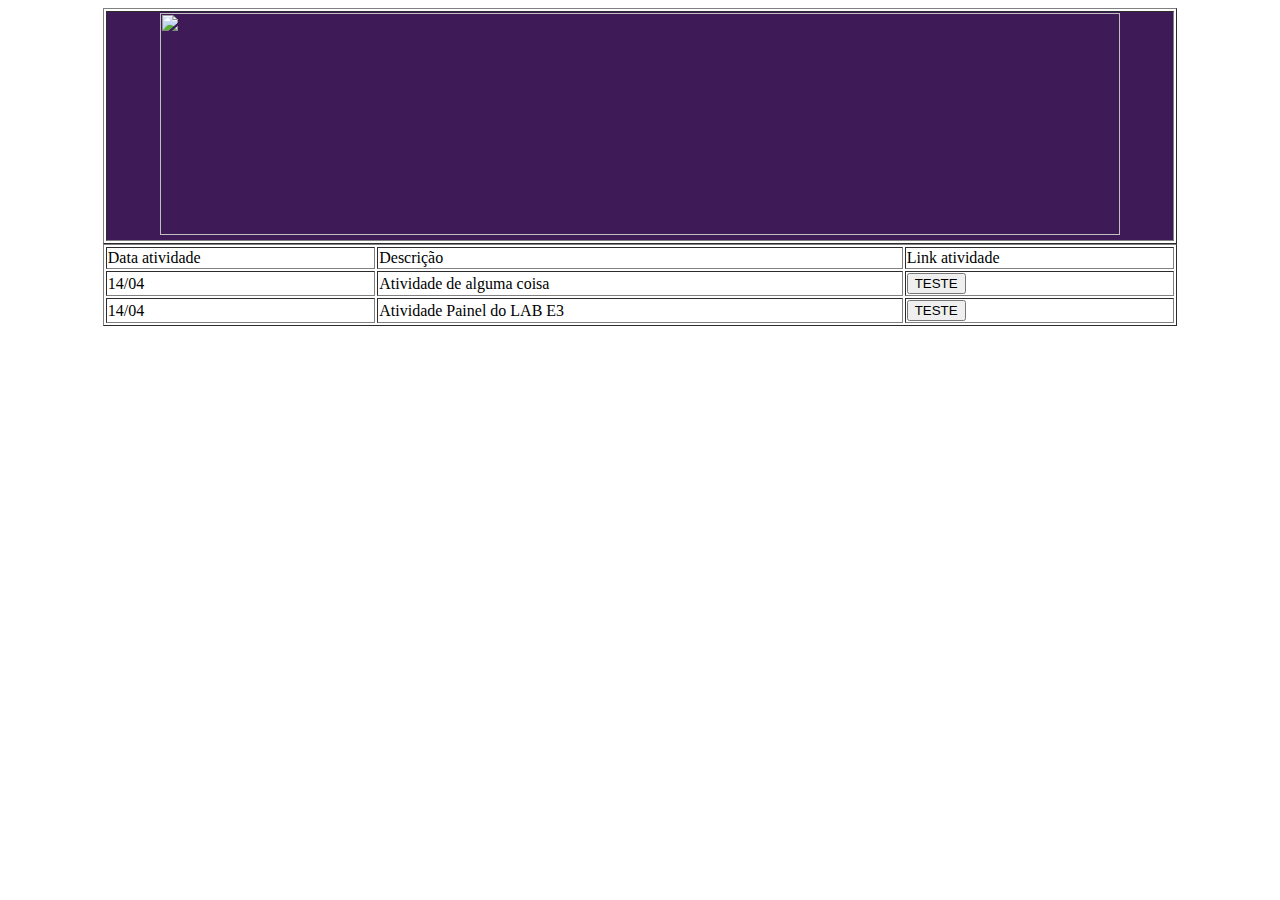
==== index.html @ b0cb2944 "Create index.html" ====
<!DOCTYPE html>
<html lang pt-br>
    <head>
            <title>2025</title>
    </head>
    <body>


    <table border="1" width="85%" align="center">
        <tr bgcolor="#3e1b57">
          <td align="center">
            <img src="imagem/outra.jpg" width="95%" height="222px">
          </td>
        </tr>
      </table>
    <table border="1" width="85%" align="center">
    <tr>
      <td>
        Data atividade
      </td>
      <td>
          Descrição
      </td>
      <td>
        Link atividade
      </td>
    </tr>
    <tr>
        <td>
            14/04
        </td>
        <td>
            Atividade de alguma coisa
        </td>
        <td>
            <a href="Atividade.html"> <button>TESTE</button> </a>
        </td>
    </tr>
       <tr>
        <td>
            14/04
        </td>
        <td>
            Atividade Painel do LAB E3
        </td>
        <td>
            <a href="1404/banner.html"> <button>TESTE</button> </a>
        </td>
    </tr>
  </table>
       
       
    </body>
</html>
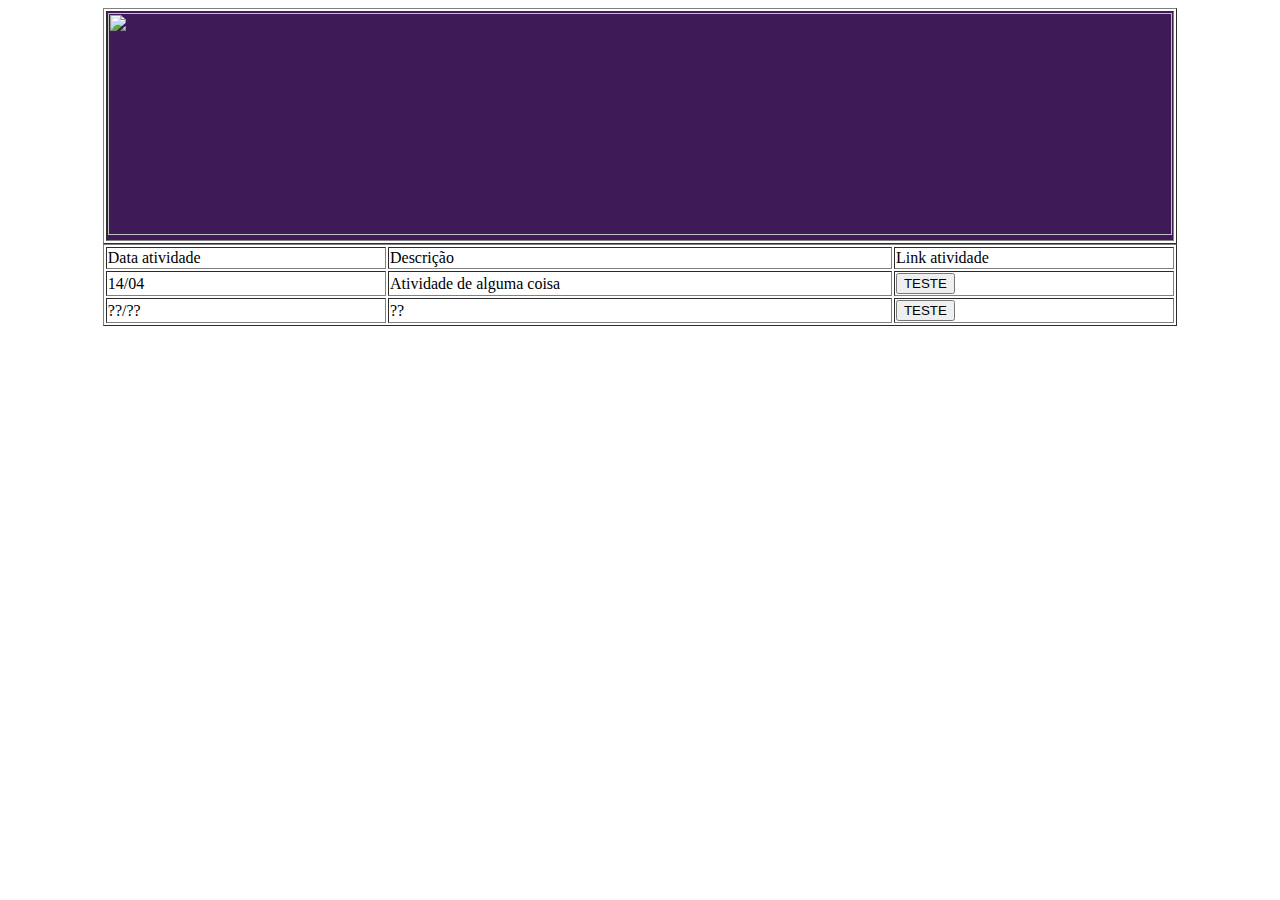
==== commit 96215d2a: "Update index.html" ====
--- a/index.html
+++ b/index.html
@@ -1,54 +1,30 @@
 <!DOCTYPE html>
 <html lang pt-br>
-    <head>
-            <title>2025</title>
-    </head>
-    <body>
-
-
+<head>
+        <title>2025</title>
+</head>
+<body>
     <table border="1" width="85%" align="center">
         <tr bgcolor="#3e1b57">
-          <td align="center">
-            <img src="imagem/outra.jpg" width="95%" height="222px">
-          </td>
+          <td align="center"><img src="info4.jpg" width="100%" height="222px"></td>
         </tr>
       </table>
     <table border="1" width="85%" align="center">
     <tr>
-      <td>
-        Data atividade
-      </td>
-      <td>
-          Descrição
-      </td>
-      <td>
-        Link atividade
-      </td>
+      <td>Data atividade</td>
+      <td>Descrição</td>
+      <td>Link atividade</td>
     </tr>
     <tr>
-        <td>
-            14/04
-        </td>
-        <td>
-            Atividade de alguma coisa
-        </td>
-        <td>
-            <a href="Atividade.html"> <button>TESTE</button> </a>
-        </td>
+        <td>14/04</td>
+        <td>Atividade de alguma coisa</td>
+        <td><a href="Atividade.html"> <button>TESTE</button></a></td>
     </tr>
        <tr>
-        <td>
-            14/04
-        </td>
-        <td>
-            Atividade Painel do LAB E3
-        </td>
-        <td>
-            <a href="1404/banner.html"> <button>TESTE</button> </a>
-        </td>
+        <td>??/??</td>
+        <td>??</td>
+        <td><a href="1404/banner.html"><button>TESTE</button></a></td>
     </tr>
   </table>
-       
-       
-    </body>
+</body>
 </html>
